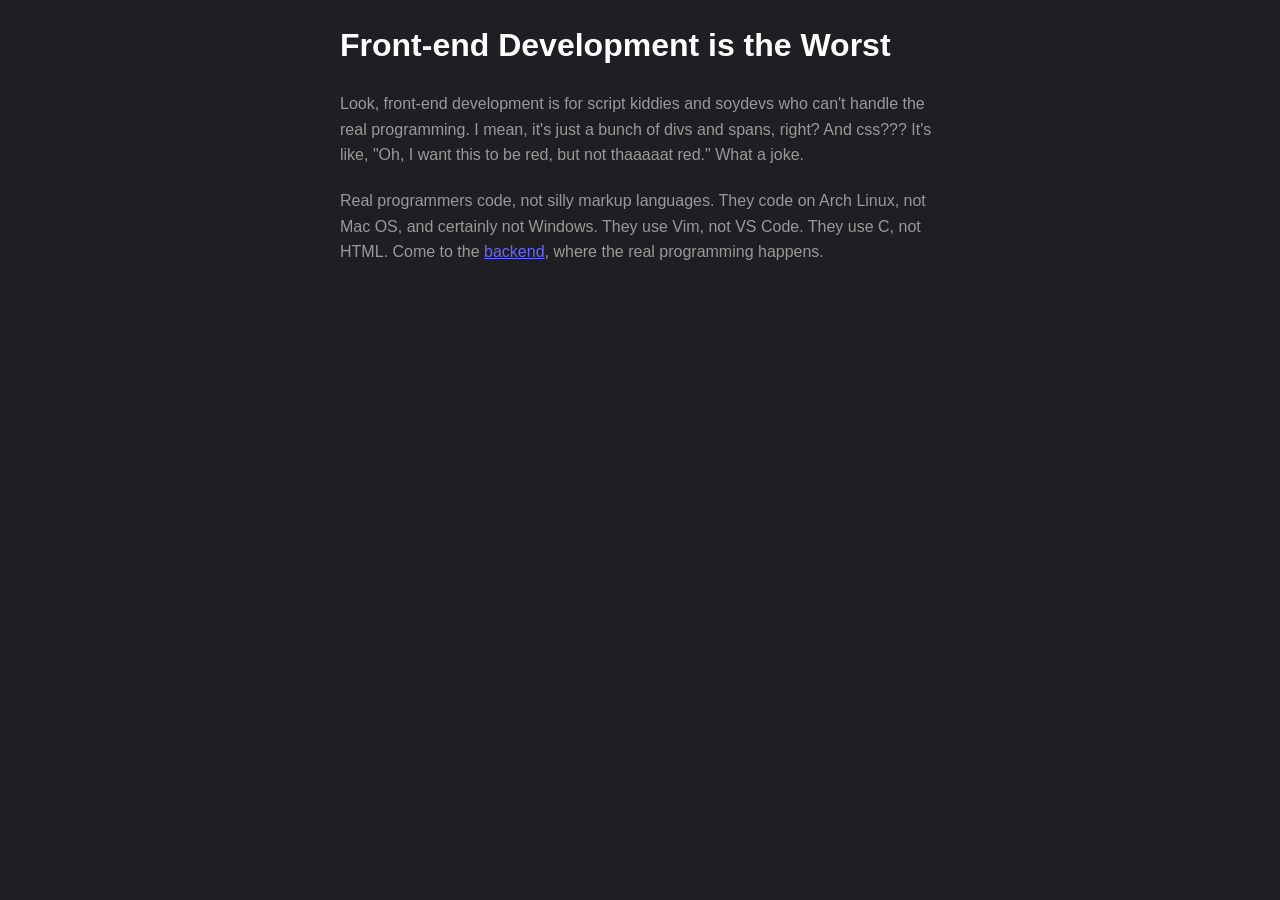
==== public/index.html @ 13f9b567 "initial" ====
<html>
<head>
    <title>Why Frontend Development Sucks</title>
    <link rel="stylesheet" href="styles.css">
</head>
<body>
    <h1>Front-end Development is the Worst</h1>
    <p>
        Look, front-end development is for script kiddies and soydevs who can't handle the real programming. I mean,
        it's just a bunch of divs and spans, right? And css??? It's like, "Oh, I want this to be red, but not thaaaaat
        red." What a joke.
    </p>
    <p>
        Real programmers code, not silly markup languages. They code on Arch Linux, not Mac OS, and certainly not
        Windows. They use Vim, not VS Code. They use C, not HTML. Come to the
        <a href="https://www.boot.dev">backend</a>, where the real programming
        happens.
    </p>
</body>
</html>
---- public/styles.css ----
body {
	font-family: Arial, sans-serif;
	line-height: 1.6;
	margin: 0;
	padding: 0;
	background-color: #1f1f23;
}

body {
	max-width: 600px;
	margin: 0 auto;
	padding: 20px;
}

h1 {
	color: #ffffff;
	margin-bottom: 20px;
}

p {
	color: #999999;
	margin-bottom: 20px;
}

a {
	color: #6568ff;
}
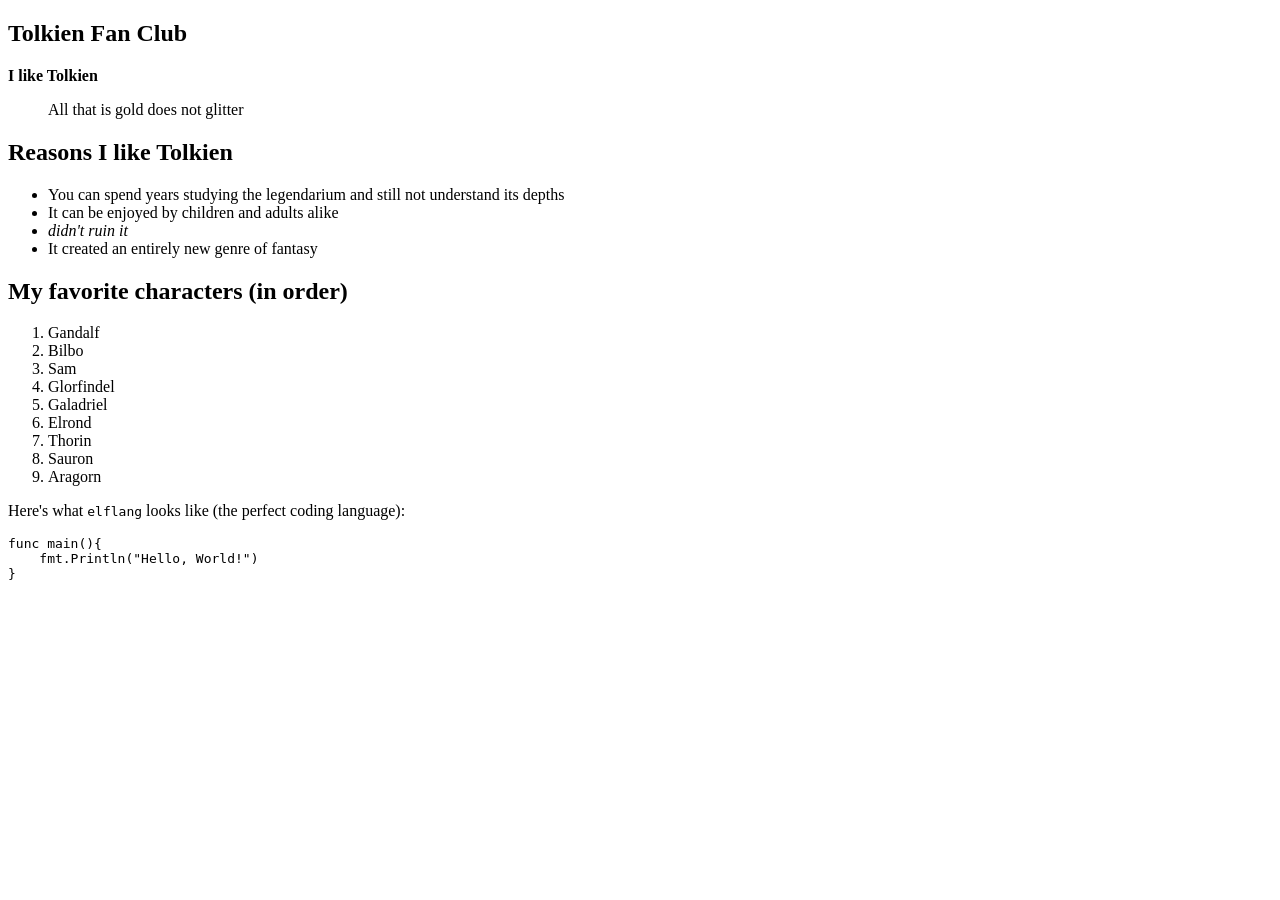
==== commit bf3c6a55: "in the meantime" ====
--- a/public/index.html
+++ b/public/index.html
@@ -1,20 +1,19 @@
+<!DOCTYPE html>
 <html>
+
 <head>
-    <title>Why Frontend Development Sucks</title>
-    <link rel="stylesheet" href="styles.css">
+    <meta charset="utf-8">
+    <meta name="viewport" content="width=device-width, initial-scale=1">
+    <title> Tolkien Fan Club </title>
+    <link href="/index.css" rel="stylesheet">
 </head>
+
 <body>
-    <h1>Front-end Development is the Worst</h1>
-    <p>
-        Look, front-end development is for script kiddies and soydevs who can't handle the real programming. I mean,
-        it's just a bunch of divs and spans, right? And css??? It's like, "Oh, I want this to be red, but not thaaaaat
-        red." What a joke.
-    </p>
-    <p>
-        Real programmers code, not silly markup languages. They code on Arch Linux, not Mac OS, and certainly not
-        Windows. They use Vim, not VS Code. They use C, not HTML. Come to the
-        <a href="https://www.boot.dev">backend</a>, where the real programming
-        happens.
-    </p>
+    <article>
+        <div><h1>Tolkien Fan Club</h1><p><b>I like Tolkien</b></p><blockquote>All that is gold does not glitter</blockquote><h2>Reasons I like Tolkien</h2><ul><li>You can spend years studying the legendarium and still not understand its depths</li><li>It can be enjoyed by children and adults alike</li><li><i>didn't ruin it</i></li><li>It created an entirely new genre of fantasy</li></ul><h2>My favorite characters (in order)</h2><ol><li>Gandalf</li><li>Bilbo</li><li>Sam</li><li>Glorfindel</li><li>Galadriel</li><li>Elrond</li><li>Thorin</li><li>Sauron</li><li>Aragorn</li></ol><p>Here's what <code>elflang</code> looks like (the perfect coding language):</p><pre><code>func main(){
+    fmt.Println("Hello, World!")
+}</code></pre></div>
+    </article>
 </body>
+
 </html>
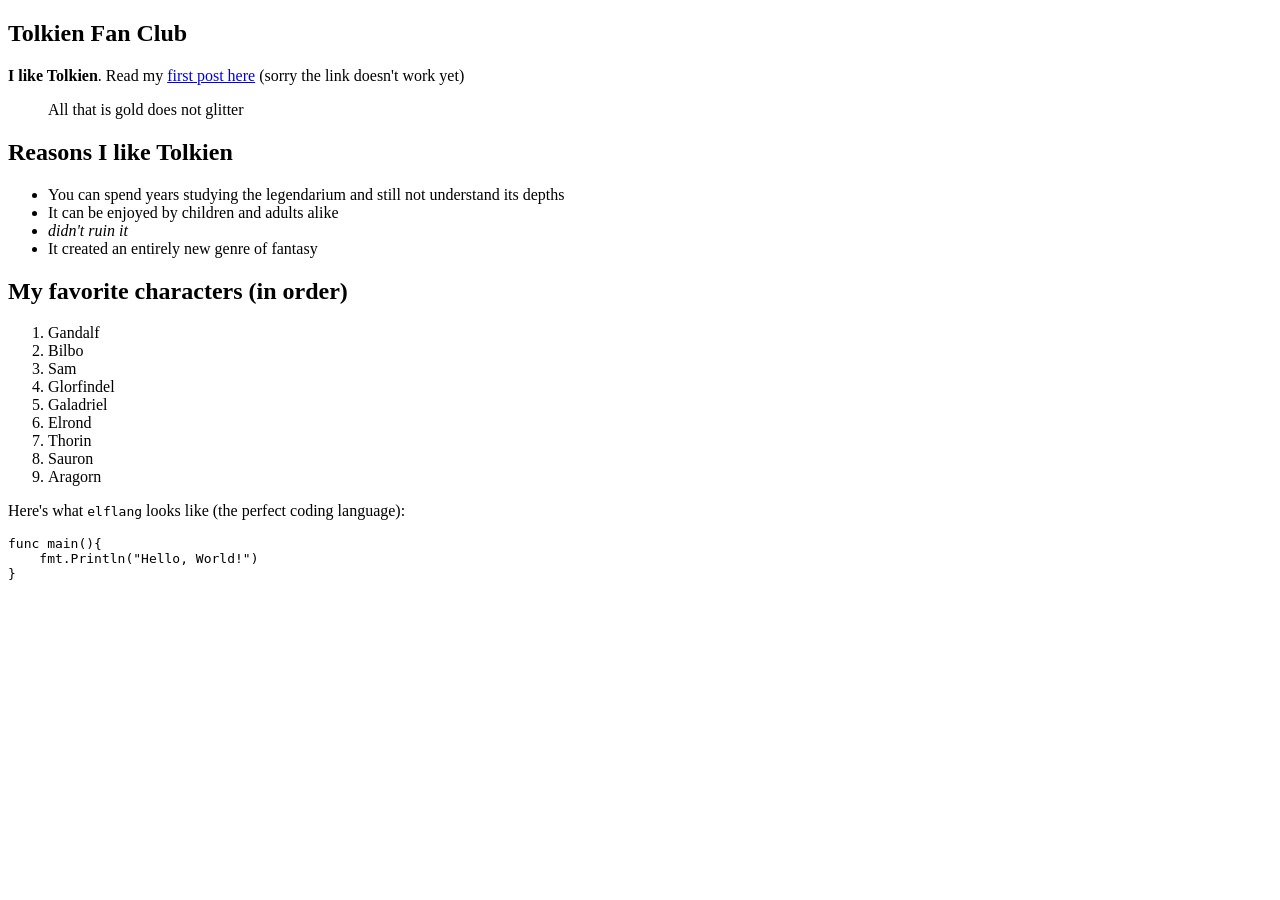
==== commit d62b25ce: "fixed the mixed formatting bug" ====
--- a/public/index.html
+++ b/public/index.html
@@ -10,7 +10,7 @@
 
 <body>
     <article>
-        <div><h1>Tolkien Fan Club</h1><p><b>I like Tolkien</b></p><blockquote>All that is gold does not glitter</blockquote><h2>Reasons I like Tolkien</h2><ul><li>You can spend years studying the legendarium and still not understand its depths</li><li>It can be enjoyed by children and adults alike</li><li><i>didn't ruin it</i></li><li>It created an entirely new genre of fantasy</li></ul><h2>My favorite characters (in order)</h2><ol><li>Gandalf</li><li>Bilbo</li><li>Sam</li><li>Glorfindel</li><li>Galadriel</li><li>Elrond</li><li>Thorin</li><li>Sauron</li><li>Aragorn</li></ol><p>Here's what <code>elflang</code> looks like (the perfect coding language):</p><pre><code>func main(){
+        <div><h1>Tolkien Fan Club</h1><p><b>I like Tolkien</b>. Read my <a href="/majesty">first post here</a> (sorry the link doesn't work yet)</p><blockquote>All that is gold does not glitter</blockquote><h2>Reasons I like Tolkien</h2><ul><li>You can spend years studying the legendarium and still not understand its depths</li><li>It can be enjoyed by children and adults alike</li><li><i>didn't ruin it</i></li><li>It created an entirely new genre of fantasy</li></ul><h2>My favorite characters (in order)</h2><ol><li>Gandalf</li><li>Bilbo</li><li>Sam</li><li>Glorfindel</li><li>Galadriel</li><li>Elrond</li><li>Thorin</li><li>Sauron</li><li>Aragorn</li></ol><p>Here's what <code>elflang</code> looks like (the perfect coding language):</p><pre><code>func main(){
     fmt.Println("Hello, World!")
 }</code></pre></div>
     </article>
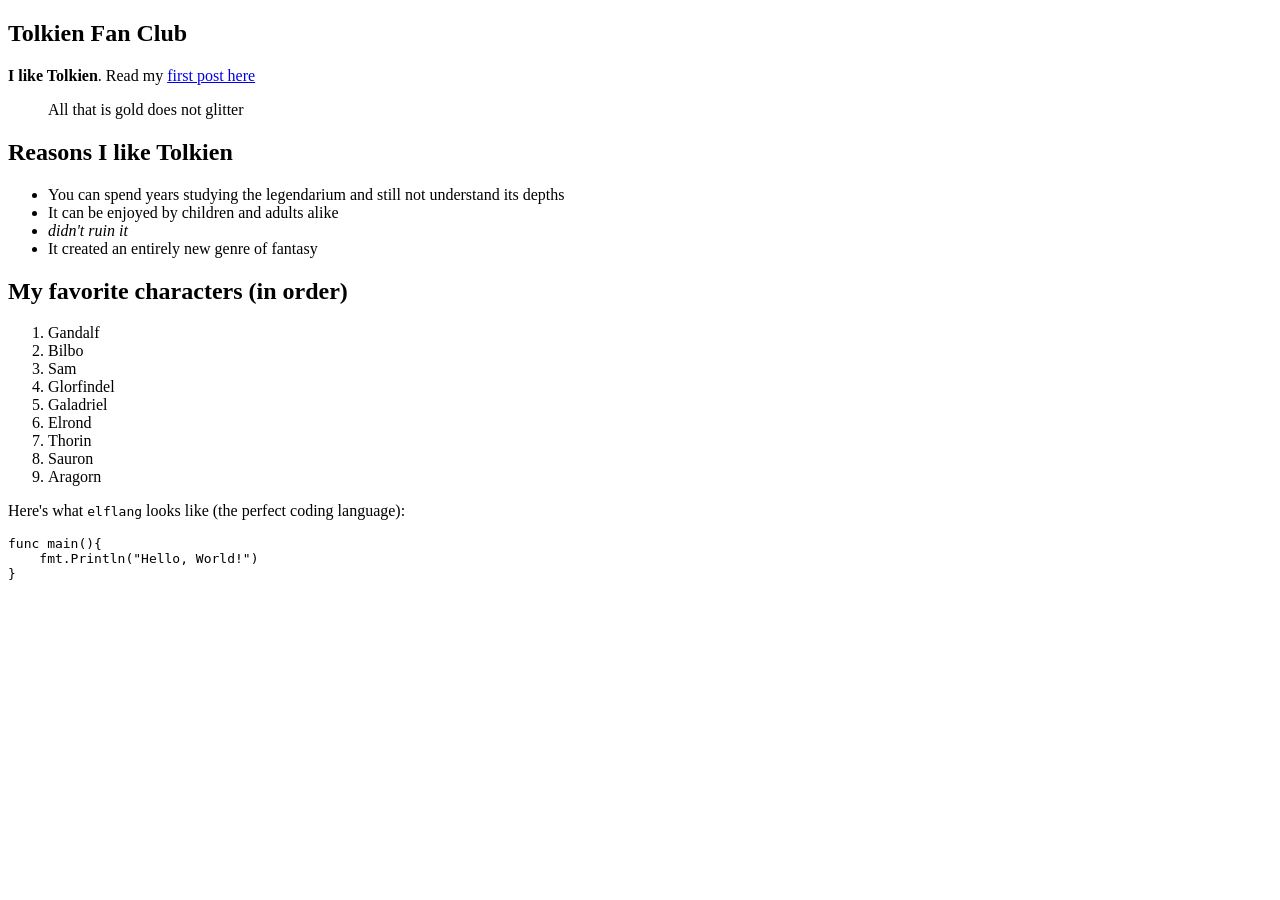
==== commit a9f8e195: "added recursive rendering" ====
--- a/public/index.html
+++ b/public/index.html
@@ -10,7 +10,7 @@
 
 <body>
     <article>
-        <div><h1>Tolkien Fan Club</h1><p><b>I like Tolkien</b>. Read my <a href="/majesty">first post here</a> (sorry the link doesn't work yet)</p><blockquote>All that is gold does not glitter</blockquote><h2>Reasons I like Tolkien</h2><ul><li>You can spend years studying the legendarium and still not understand its depths</li><li>It can be enjoyed by children and adults alike</li><li><i>didn't ruin it</i></li><li>It created an entirely new genre of fantasy</li></ul><h2>My favorite characters (in order)</h2><ol><li>Gandalf</li><li>Bilbo</li><li>Sam</li><li>Glorfindel</li><li>Galadriel</li><li>Elrond</li><li>Thorin</li><li>Sauron</li><li>Aragorn</li></ol><p>Here's what <code>elflang</code> looks like (the perfect coding language):</p><pre><code>func main(){
+        <div><h1>Tolkien Fan Club</h1><p><b>I like Tolkien</b>. Read my <a href="/majesty">first post here</a></p><blockquote>All that is gold does not glitter</blockquote><h2>Reasons I like Tolkien</h2><ul><li>You can spend years studying the legendarium and still not understand its depths</li><li>It can be enjoyed by children and adults alike</li><li><i>didn't ruin it</i></li><li>It created an entirely new genre of fantasy</li></ul><h2>My favorite characters (in order)</h2><ol><li>Gandalf</li><li>Bilbo</li><li>Sam</li><li>Glorfindel</li><li>Galadriel</li><li>Elrond</li><li>Thorin</li><li>Sauron</li><li>Aragorn</li></ol><p>Here's what <code>elflang</code> looks like (the perfect coding language):</p><pre><code>func main(){
     fmt.Println("Hello, World!")
 }</code></pre></div>
     </article>
